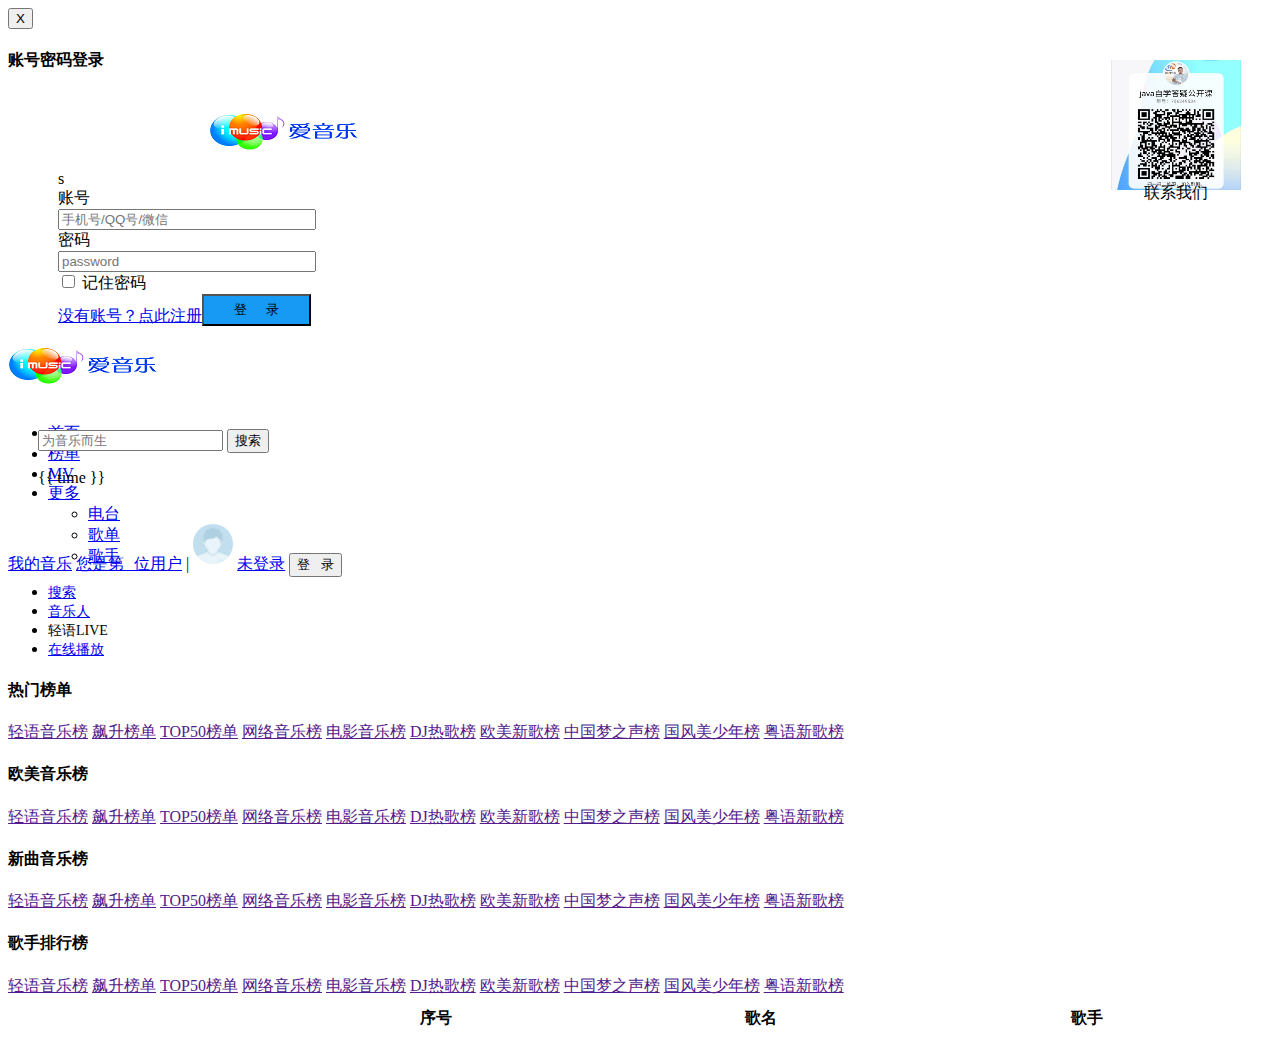
==== src/main/resources/public/bangdan.html @ f17001a4 "初建" ====
<!DOCTYPE html>
<html>
<head>
    <meta charset="utf-8">
    <meta name="viewport" content="width=device-width, initial-scale=1.0">
    <title>轻语音乐榜</title>
    <link href="css/style.min862f.css?v=4.1.0" rel="stylesheet">
    <link rel="stylesheet" href="https://cdn.staticfile.org/twitter-bootstrap/3.3.7/css/bootstrap.min.css">
    <link rel="stylesheet" type="text/css" href="css/index.css">
    <link rel="shortcut icon" type="image/x-icon" href="images/logo1.png">
    <script src="https://cdn.staticfile.org/jquery/2.1.1/jquery.min.js"></script>
    <script src="https://cdn.staticfile.org/twitter-bootstrap/3.3.7/js/bootstrap.min.js"></script>


</head>
<body style="overflow-x: hidden;user-select: none;">
<div class="modal fade" id="myModal" tabindex="-1" role="dialog" aria-labelledby="myModalLabel" aria-hidden="true"
     style="overflow: auto;">
    <div class="modal-dialog" style="overflow: auto;">
        <div class="modal-content" style="overflow: auto;">
            <div class="modal-header">
                <button type="button" class="close" data-dismiss="modal" aria-hidden="false">X</button>
                <h4 class="modal-title" id="myModalLabel">账号密码登录</h4>
            </div>
            <div class="modal-body" style="position: relative;">
                <form id="test" class="form-horizontal" role="form" action="/user/loginPage" method="post"
                      style="padding-left: 50px;">
                    <div class="form-group">
                        <img src="images/logo2.png" style="display: block; padding: 20px 151px">
                        <div class="erweima"><img src="images/二维码2.jpg" style="position: absolute;width: 130px;
						height: 130px;bottom: 136px;right: 31px;">
                            <p style="position: absolute;right: 64px;bottom: 106px;">联系我们</p>s
                        </div>
                        <label class="col-sm-2 control-label">
                            <span class="glyphicon glyphicon-user">账号</span>
                        </label>
                        <div class="col-sm-10">
                            <input type="text" class="form-control" id="user_name" name="user_name"
                                   placeholder="手机号/QQ号/微信" style="width: 250px">
                        </div>
                    </div>
                    <div class="form-group">
                        <label class="col-sm-2 control-label">
                            <span class="glyphicon glyphicon-lock">密码</span>
                        </label>
                        <div class="col-sm-10">
                            <input type="password" class="form-control" id="user_password" name="user_password"
                                   placeholder="password" style="width: 250px">
                        </div>
                    </div>
                    <div class="form-group">
                        <div class="col-sm-offset-2 col-sm-10">
                            <div class="checkbox">
                                <label>
                                    <input type="checkbox"> 记住密码
                                </label>
                            </div>
                        </div>
                    </div>
                    <div class="form-group">
                        <div class="modal-footer">
                            <button class="btn btn-primary" data-dismiss="btn btn-default"
                                    style="background-color: #169af3;padding: 5px 30px">登 &nbsp&nbsp&nbsp&nbsp录
                            </button>
                            <a href="/register.html" style="float: left;padding-top: 12px;">没有账号？点此注册</a>
                        </div>
                    </div>
                </form>
            </div>

        </div><!-- /.modal-content -->
    </div><!-- /.modal-dialog -->
</div>
<!-- /.modal -->

<!----><!----><!----><!----><!----><!----><!----><!----><!----><!----><!----><!----><!----><!----><!----><!----><!---

                                                     首页头部

--><!----><!----><!----><!----><!----><!----><!----><!----><!----><!----><!----><!----><!----><!----><!----><!---->
<div style="width: 100%;height: 80px; background-color:#fff;position: relative;">
    <div style="position: absolute;bottom: -5px;height: 5px;width: 100%;background-color:#fff;z-index: -1;"></div>
    <div class="search1">
        <div class="logo1" style="width: 153px; padding: 20.6px 0; display: inline-block;"><a
                href="/index.html"><img src="images/logo2.png" alt=""></a>
        </div>
        <nav class="navmargin navbar navbar-default" role="navigation">
            <div class="shurukuang" style="padding: 20.6px 30px;">
                <form class="bs-example" role="form" action="#" method="get">
                    <div class="row">
                        <div class="col-lg-6">
                            <div class="input-group">
                                <input type="text" class="form-control" placeholder="为音乐而生">
                                <span class="input-group-btn">
								<button id="search1" class="btn btn-default" type="button">
									搜索
								</button>
							</span>
                            </div><!-- /input-group -->
                        </div><!-- /.col-lg-6 -->
                        <div id="clock">
                            <p class="time">{{ time }}</p>
                        </div>
                    </div><!-- /.row -->
                </form>
            </div>
            <!-- 图标加上搜索框结束 -->
            <div id="col10" class="dengluzhuce">
                <a class="mymusic" href="/mymusic.html" target="_blank">我的音乐</a>
                <a class="mymusic" href="/mymusic.html" target="_blank">您是第<span
                        id="user_number" style="font-size:20px;color:red;text-align:center;padding:0;"> &nbsp</span>位用户</a>
                <span class="mymusic">|</span>
                <img id="touxiang" src="images/touxiang.png" width="40px" height="40px" style="display: inline-block;
                width: 40px;height: 40px;border:0;border-radius: 40px;margin-bottom: 5px;">
                <a id="userName" style="cursor: pointer;" class="mymusic" href="#">
                    未登录</a>
                <a id="zhuXiao" onclick="zhuXiao();location.reload();" href="#">
                </a>
                <button id="display1" class="btn denglu" data-toggle="modal" data-target="#myModal">登 &nbsp&nbsp录
                </button> <!--触发模态框按钮-->
            </div>
        </nav>
    </div>
</div>
<!----><!----><!----><!----><!----><!----><!----><!----><!----><!----><!----><!----><!----><!----><!----><!----><!---

                                                   下方nav标签导航栏开始）

--><!----><!----><!----><!----><!----><!----><!----><!----><!----><!----><!----><!----><!----><!----><!----><!---->
<nav class="daohanglan">
    <div class="big3">
        <ul>
            <li><a class=" erjicaidan2" href="/index.html">首页</a></li>
            <li><a class="gudingbeij erjicaidan2" href="#">榜单</a></li>
            <li><a class="erjicaidan2" href="/mv.html" target="_blank">MV</a></li>
            <li class="dropdown">
                <a class="erjicaidan2" href="#" class="dropdown-toggle" data-toggle="dropdown">
                    更多 <b class="caret"></b>
                </a>
                <ul class="dropdown-menu">
                    <li><a class="erjicaidan" href="/musicRadio.html" target="_blank">电台</a>
                    </li>
                    <li><a class="erjicaidan" href="/songlist.html" target="_blank">歌单</a>
                    </li>
                    <li><a class="erjicaidan" href="/singer.html" target="_blank">歌手</a></li>
                </ul>
            </li>
        </ul>
        <ul>
            <li class="youfudong"><a href="/musicSearchTest.html" target="_blank">
                <span class="glyphicon glyphicon-search" style="font-size: 14px"> 搜索</span></a></li>
            <li class="youfudong"><a href="/musician.html" target="_blank">
                <span class="glyphicon glyphicon-headphones" style="font-size: 14px"> 音乐人</span></a></li>
            <li class="youfudong"><span class="glyphicon glyphicon-music" style="font-size: 14px"> 轻语LIVE</span></li>
            <li class="youfudong"><a href="/QQmusic.html" target="_blank">

                <span class="glyphicon glyphicon-star-empty" style="font-size: 14px"> 在线播放</span></a></li>
        </ul>
    </div>
    </div>
</nav>
</nav>
<div class="big clearfix">
    <div class="panel-group" id="accordion">
        <div class="panel panel-default">
            <div class="panel-heading">
                <h4 class="panel-title">
				<span class="nonostyle" data-toggle="collapse" data-parent="#accordion"
                      href="#collapseOne">
					热门榜单
				</span>
                </h4>
            </div>
            <div id="collapseOne" class="panel-collapse collapse in">
                <div class="panel-body">
                    <a href="">轻语音乐榜</a>
                    <a href="">飙升榜单</a>
                    <a href="">TOP50榜单</a>
                    <a href="">网络音乐榜</a>
                    <a href="">电影音乐榜</a>
                    <a href="">DJ热歌榜</a>
                    <a href="">欧美新歌榜</a>
                    <a href="">中国梦之声榜</a>
                    <a href="">国风美少年榜</a>
                    <a href="">粤语新歌榜</a>
                </div>
            </div>
        </div>
        <div class="panel panel-success">
            <div class="panel-heading">
                <h4 class="panel-title">
				<span class="nonostyle" data-toggle="collapse" data-parent="#accordion"
                      href="#collapseTwo">
					欧美音乐榜
                    </span>
                </h4>
            </div>
            <div id="collapseTwo" class="panel-collapse collapse">
                <div class="panel-body">
                    <a href="">轻语音乐榜</a>
                    <a href="">飙升榜单</a>
                    <a href="">TOP50榜单</a>
                    <a href="">网络音乐榜</a>
                    <a href="">电影音乐榜</a>
                    <a href="">DJ热歌榜</a>
                    <a href="">欧美新歌榜</a>
                    <a href="">中国梦之声榜</a>
                    <a href="">国风美少年榜</a>
                    <a href="">粤语新歌榜</a>
                </div>
            </div>
        </div>
        <div class="panel panel-info">
            <div class="panel-heading">
                <h4 class="panel-title">
                    <span style="cursor: pointer" class="nonostyle" data-toggle="collapse" data-parent="#accordion"
                          href="#collapseThree">
                        新曲音乐榜
                        </span>
                </h4>
            </div>
            <div id="collapseThree" class="panel-collapse collapse">
                <div class="panel-body">
                    <a href="">轻语音乐榜</a>
                    <a href="">飙升榜单</a>
                    <a href="">TOP50榜单</a>
                    <a href="">网络音乐榜</a>
                    <a href="">电影音乐榜</a>
                    <a href="">DJ热歌榜</a>
                    <a href="">欧美新歌榜</a>
                    <a href="">中国梦之声榜</a>
                    <a href="">国风美少年榜</a>
                    <a href="">粤语新歌榜</a>
                </div>
            </div>
        </div>
        <div class="panel panel-warning">
            <div class="panel-heading">
                <h4 class="panel-title">
				<span class="nonostyle" data-toggle="collapse" data-parent="#accordion"
                      href="#collapseFour">
					歌手排行榜
				</span>
                </h4>
            </div>
            <div id="collapseFour" class="panel-collapse collapse">
                <div class="panel-body">
                    <a href="">轻语音乐榜</a>
                    <a href="">飙升榜单</a>
                    <a href="">TOP50榜单</a>
                    <a href="">网络音乐榜</a>
                    <a href="">电影音乐榜</a>
                    <a href="">DJ热歌榜</a>
                    <a href="">欧美新歌榜</a>
                    <a href="">中国梦之声榜</a>
                    <a href="">国风美少年榜</a>
                    <a href="">粤语新歌榜</a>
                </div>
            </div>
        </div>
    </div>


    <table style="width: 1000px; float: right; overflow: auto;">
        <thead>
        <tr style="border-bottom: 1px solid #919191;line-height: 35px;">
            <th style="text-align: center;">序号</th>
            <th style="text-align: center;">歌名</th>
            <th style="text-align: center;">歌手</th>
            <th></th>
        </tr>
        </thead>
        <tbody>
        <tr>
        </tr>
        </tbody>
    </table>


</div>
<audio id="audio" src=""></audio>

    <!--榜单下面的分页，有bug，点击后会导致收藏音乐重复跳出弹框，暂时不用分页功能！ -->
<!--<div style="position: relative;bottom: 0;left: 50%;" class="col-sm-12">-->
    <!--<ul id="pagintor"></ul>-->
<!--</div>-->

<script src="js/jquery.min.js?v=2.1.4"></script>
<script src="js/bootstrap-paginator.min.js"></script>
<script src="js/jquery.validate.min.js"></script>
<script src="js/tools.js"></script>
<script src="js/jquery.cookie.js"></script>
<script type="text/javascript" src="js/vue.min.js"></script>
<script type="text/javascript">
    $(document).ready(function () {
        pageTools(1, 30);//tools里的方法
        getList(1);
    });
    $("#user_number").html($.cookie("user_id"));
    function getList(pageNo) {
        test
        $.ajax({
            url: "musicLink/getMusicLinkList",
            type: "POST",
            data: "pageNo=" + pageNo,
            success: function (data) {
                if (data.statusCode == "200") {
                    var str = '';
                    for (var i = 0; i < data.data.list.length; i++) {
                        var a = i + 1;


                        str += '<tr>'
                            + '<td class="number111"  style="padding: 14px;border-bottom: 1px solid #eee; width: 100px;text-align: center;">' + ((pageNo - 1) * 10 + a) + '</td>'
                            + '<td  style="padding: 14px;border-bottom: 1px solid #eee;width: 600px;text-align: center;"><a class=sName' + i + ' href="#">' + data.data.list[i].ml_songName + '</a>' +
                            '<span class="glyphicon glyphicon-heart" id=sFav' + i + ' style="color: #eee;float: right;"></span></td>'
                            + '<td style="padding: 14px;border-bottom: 1px solid #eee;width: 300px;text-align: center;"><a href="#">' + data.data.list[i].ml_singer + '</a></td>'
                            + '</tr>';

                        function dd(i) {
                            $("table").on('click', '.sName' + i, function () {
                                fn(i);
                            });
                        }

                        dd(i);

                        function play1(i) {
                            $("table").on('click', '#sFav' + i, function () {
                                fn1(i);
                                fav(i);
                            });
                        }

                        play1(i);
                    }

                    function fn(j) {
                        console.log(data.data.list[j].ml_id);
                        $.cookie("song_link", data.data.list[j].ml_songLink, {expires: 7, path: "/"});
                        $.cookie("song_name", data.data.list[j].ml_songName, {expires: 7, path: "/"});
                        $.cookie("song_singer", data.data.list[j].ml_singer, {expires: 7, path: "/"});
                        $.cookie("song_photo", data.data.list[j].ml_photoLink, {expires: 7, path: "/"});
                        window.location.href = "/QQmusic.html";
                    }

                    function fn1(j) {
                        console.log(data.data.list[j].ml_id);
                        $.cookie("song_id", data.data.list[j].ml_id, {expires: 7, path: "/"});
                        $.cookie("song_name", data.data.list[j].ml_songName, {expires: 7, path: "/"});
                    }
                }
                $("table tbody").html(str);
            },
            error: function (data) {
                alert(JSON.stringify(data));
            }
        })
    }//已在mymusic中注释
    if ($.cookie("user_name") != undefined && $.cookie("user_name") != "1") {
        $("#userName").text("账号：" + $.cookie("user_name"));
        $("#zhuXiao").text("注销");
        document.getElementById("touxiang").src = "images/touxiang2.jpg";
        $("#display1").attr("style", "display:none;");
    }//已在mymusic中注释
    $('#test').validate({
        submitHandler: function () {
            denglu($('#test').attr("action"), $('#test').serialize());
        }
    });//已在mymusic中注释
    function fav(j) {
        $.ajax({
            async: false,
            url: "/musicLink/addMusicCollect",
            type: "post",
            data: {
                "songName": $.cookie("song_name"),
                "song_id": $.cookie("song_id"),
                "user_name": $.cookie("user_name"),
                "user_password": $.cookie("user_password"),
            },
            success: function (data) {//webspond
                if (data.statusCode == "200") {

                    // $('#sFav'+j).removeClass('glyphicon-heart');
                    $('#sFav' + j).css('color', '#ff69b4');
                    alert("歌曲收藏成功，请去我的音乐查看");


                    //location.reload();
                } else {
                    alert("亲！您已经收藏这首歌了哦，快去我的音乐中查看吧");
                }

            },

        })
    }//已在mymusic中注释


    //下方为时钟
    $("#search1").click(function () {
        window.open("/musicSearchTest.html");//给登录按钮一个超链接
    });
    var clock = new Vue({
        el: '#clock',
        data: {
            time: '',
            date: ''
        }
    });
    var week = ['星期天', '星期一', '星期二', '星期三', '星期四', '星期五', '星期六'];
    var timerID = setInterval(updateTime, 1000);
    updateTime();
    function updateTime() {
        var cd = new Date();
        clock.time = zeroPadding(cd.getHours(), 2) + ':' + zeroPadding(cd.getMinutes(), 2) + ':' + zeroPadding(cd.getSeconds(), 2);
        clock.date = zeroPadding(cd.getFullYear(), 4) + '-' + zeroPadding(cd.getMonth() + 1, 2) + '-' + zeroPadding(cd.getDate(), 2) + ' ' + week[cd.getDay()];
    };
    function zeroPadding(num, digit) {
        var zero = '';
        for (var i = 0; i < digit; i++) {
            zero += '0';
        }
        return (zero + num).slice(-digit);
    }
</script>
</body>
</html>
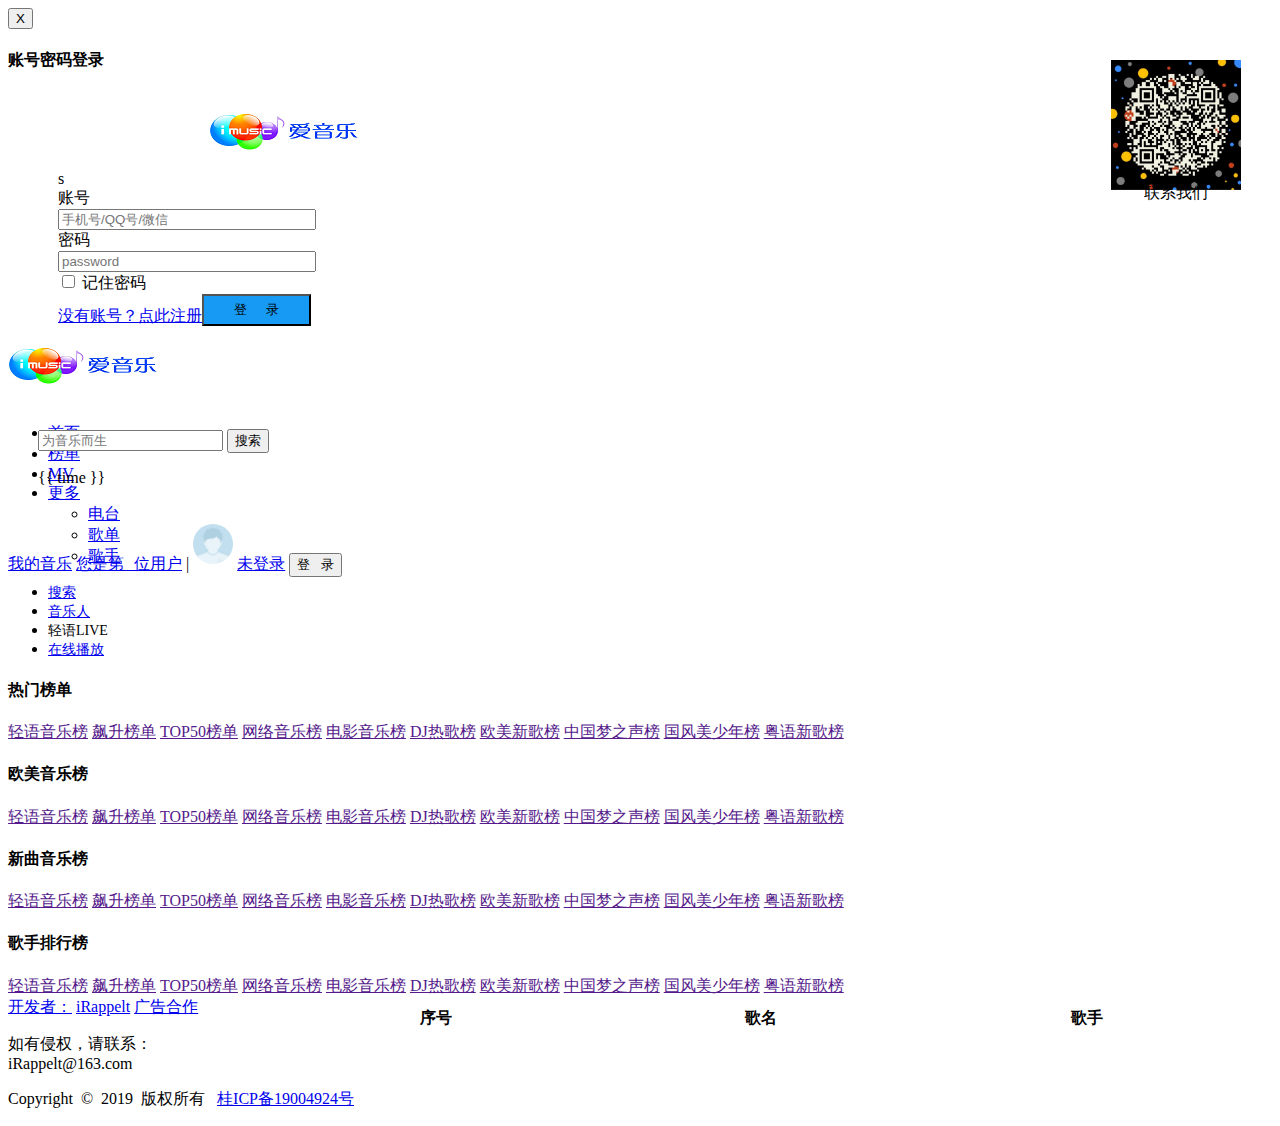
==== commit 378ec969: "iRappelt" ====
--- a/src/main/resources/public/bangdan.html
+++ b/src/main/resources/public/bangdan.html
@@ -280,6 +280,28 @@
 </div>
 <audio id="audio" src=""></audio>
 
+<!----><!----><!----><!----><!----><!----><!----><!----><!----><!----><!----><!----><!----><!----><!----><!----><!---
+
+                                              结束了，页脚
+
+--><!----><!----><!----><!----><!----><!----><!----><!----><!----><!----><!----><!----><!----><!----><!----><!---->
+<div class="footer">
+    <div class="links">
+        <a hidefocus="true" href="#" target="_blank">开发者：</a>
+        <a hidefocus="true" href="https://github.com/iRappelt/mymusic" target="_blank">iRappelt</a>
+        <a hidefocus="true" href="#" target="_blank">广告合作</a>
+    </div>
+    <div class="copyright">
+        <p style="-moz-user-select: text;-webkit-user-select: text;-ms-user-select: text; user-select:text">如有侵权，请联系：iRappelt@163.com </p>
+        <p>Copyright&nbsp;&nbsp;©&nbsp;&nbsp;2019&nbsp;&nbsp;版权所有&nbsp;&nbsp;
+            <a hidefocus="true" href="http://www.beian.miit.gov.cn" target="_blank">桂ICP备19004924号</a>
+            <a hidefocus="true" class="office-verification"
+               href="http://netadreg.gzaic.gov.cn/ntmm/WebSear/WebLogoPub.aspx?logo=440106106022006022000209"
+               target="_blank"></a>
+        </p>
+    </div>
+</div>
+
     <!--榜单下面的分页，有bug，点击后会导致收藏音乐重复跳出弹框，暂时不用分页功能！ -->
 <!--<div style="position: relative;bottom: 0;left: 50%;" class="col-sm-12">-->
     <!--<ul id="pagintor"></ul>-->
@@ -296,7 +318,7 @@
         pageTools(1, 30);//tools里的方法
         getList(1);
     });
-    $("#user_number").html($.cookie("user_id"));
+    $("#user_number").html(2594+$.cookie("user_id"));
     function getList(pageNo) {
         test
         $.ajax({
@@ -312,9 +334,9 @@
 
                         str += '<tr>'
                             + '<td class="number111"  style="padding: 14px;border-bottom: 1px solid #eee; width: 100px;text-align: center;">' + ((pageNo - 1) * 10 + a) + '</td>'
-                            + '<td  style="padding: 14px;border-bottom: 1px solid #eee;width: 600px;text-align: center;"><a class=sName' + i + ' href="#">' + data.data.list[i].ml_songName + '</a>' +
+                            + '<td  style="padding: 14px;border-bottom: 1px solid #eee;width: 600px;text-align: center;"><a class=sName' + i + ' href="#">' + data.data.list[i].songName + '</a>' +
                             '<span class="glyphicon glyphicon-heart" id=sFav' + i + ' style="color: #eee;float: right;"></span></td>'
-                            + '<td style="padding: 14px;border-bottom: 1px solid #eee;width: 300px;text-align: center;"><a href="#">' + data.data.list[i].ml_singer + '</a></td>'
+                            + '<td style="padding: 14px;border-bottom: 1px solid #eee;width: 300px;text-align: center;"><a href="#">' + data.data.list[i].singer + '</a></td>'
                             + '</tr>';
 
                         function dd(i) {
@@ -336,18 +358,18 @@
                     }
 
                     function fn(j) {
-                        console.log(data.data.list[j].ml_id);
-                        $.cookie("song_link", data.data.list[j].ml_songLink, {expires: 7, path: "/"});
-                        $.cookie("song_name", data.data.list[j].ml_songName, {expires: 7, path: "/"});
-                        $.cookie("song_singer", data.data.list[j].ml_singer, {expires: 7, path: "/"});
-                        $.cookie("song_photo", data.data.list[j].ml_photoLink, {expires: 7, path: "/"});
+                        console.log(data.data.list[j].songId);
+                        $.cookie("song_link", data.data.list[j].songLink, {expires: 7, path: "/"});
+                        $.cookie("song_name", data.data.list[j].songName, {expires: 7, path: "/"});
+                        $.cookie("song_singer", data.data.list[j].singer, {expires: 7, path: "/"});
+                        $.cookie("song_photo", data.data.list[j].imageLink, {expires: 7, path: "/"});
                         window.location.href = "/QQmusic.html";
                     }
 
                     function fn1(j) {
-                        console.log(data.data.list[j].ml_id);
-                        $.cookie("song_id", data.data.list[j].ml_id, {expires: 7, path: "/"});
-                        $.cookie("song_name", data.data.list[j].ml_songName, {expires: 7, path: "/"});
+                        console.log(data.data.list[j].songId);
+                        $.cookie("song_id", data.data.list[j].songId, {expires: 7, path: "/"});
+                        $.cookie("song_name", data.data.list[j].songName, {expires: 7, path: "/"});
                     }
                 }
                 $("table tbody").html(str);
@@ -398,10 +420,11 @@
     }//已在mymusic中注释
 
 
+
+    $("#search1").click(function () {
+        window.open("/musicSearchTest.html");
+    });
     //下方为时钟
-    $("#search1").click(function () {
-        window.open("/musicSearchTest.html");//给登录按钮一个超链接
-    });
     var clock = new Vue({
         el: '#clock',
         data: {
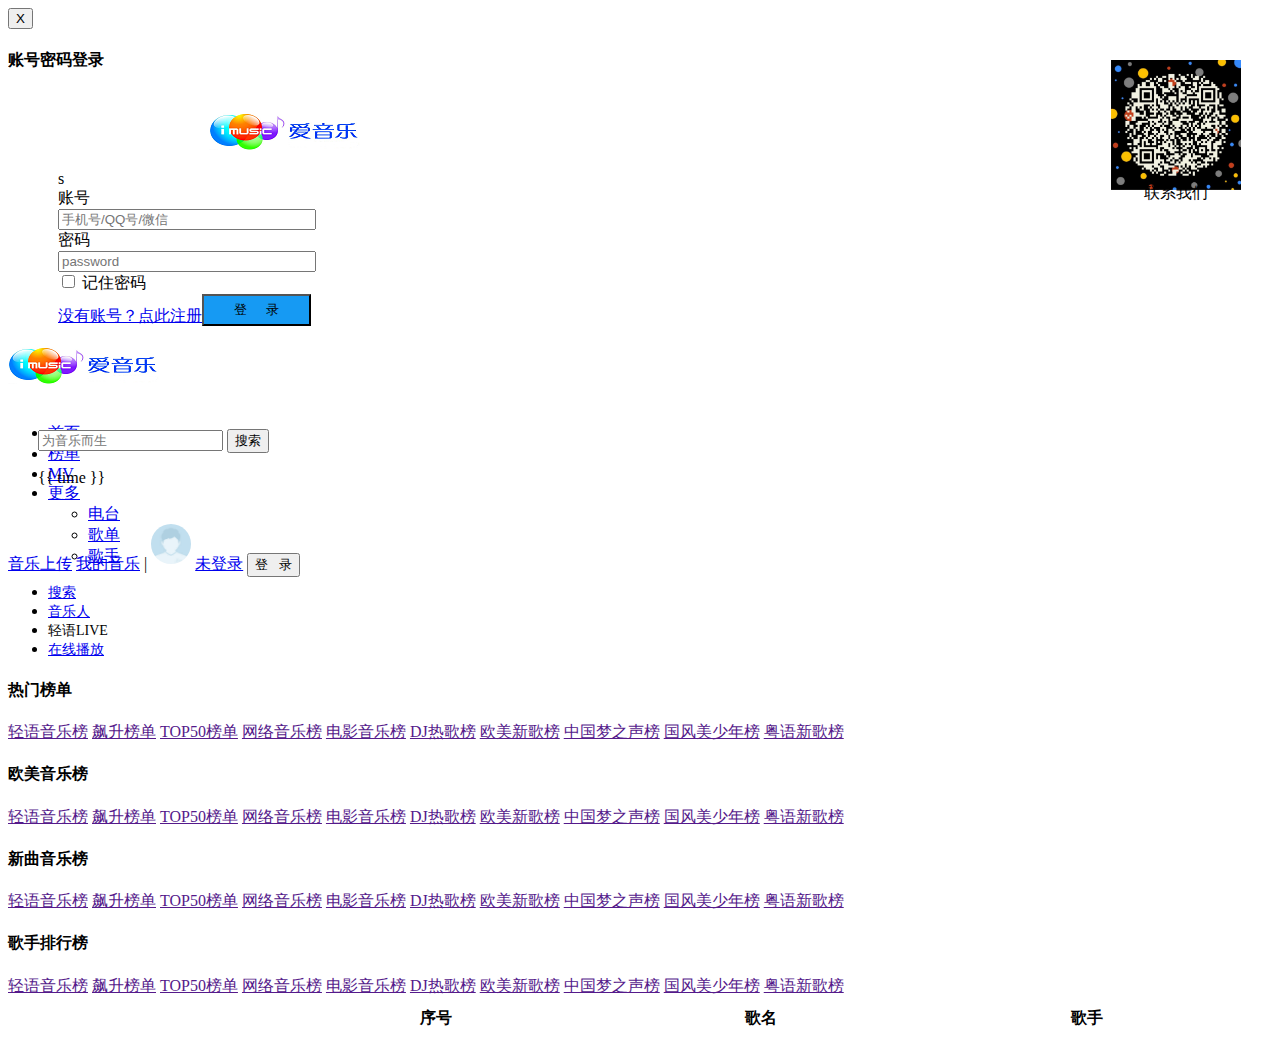
==== commit 76b331bd: "change" ====
--- a/src/main/resources/public/bangdan.html
+++ b/src/main/resources/public/bangdan.html
@@ -106,9 +106,8 @@
             </div>
             <!-- 图标加上搜索框结束 -->
             <div id="col10" class="dengluzhuce">
+                <a id="manager_upload" class="mymusic" href="/manager.html" target="_blank">音乐上传</a>
                 <a class="mymusic" href="/mymusic.html" target="_blank">我的音乐</a>
-                <a class="mymusic" href="/mymusic.html" target="_blank">您是第<span
-                        id="user_number" style="font-size:20px;color:red;text-align:center;padding:0;"> &nbsp</span>位用户</a>
                 <span class="mymusic">|</span>
                 <img id="touxiang" src="images/touxiang.png" width="40px" height="40px" style="display: inline-block;
                 width: 40px;height: 40px;border:0;border-radius: 40px;margin-bottom: 5px;">
@@ -280,28 +279,6 @@
 </div>
 <audio id="audio" src=""></audio>
 
-<!----><!----><!----><!----><!----><!----><!----><!----><!----><!----><!----><!----><!----><!----><!----><!----><!---
-
-                                              结束了，页脚
-
---><!----><!----><!----><!----><!----><!----><!----><!----><!----><!----><!----><!----><!----><!----><!----><!---->
-<div class="footer">
-    <div class="links">
-        <a hidefocus="true" href="#" target="_blank">开发者：</a>
-        <a hidefocus="true" href="https://github.com/iRappelt/mymusic" target="_blank">iRappelt</a>
-        <a hidefocus="true" href="#" target="_blank">广告合作</a>
-    </div>
-    <div class="copyright">
-        <p style="-moz-user-select: text;-webkit-user-select: text;-ms-user-select: text; user-select:text">如有侵权，请联系：iRappelt@163.com </p>
-        <p>Copyright&nbsp;&nbsp;©&nbsp;&nbsp;2019&nbsp;&nbsp;版权所有&nbsp;&nbsp;
-            <a hidefocus="true" href="http://www.beian.miit.gov.cn" target="_blank">桂ICP备19004924号</a>
-            <a hidefocus="true" class="office-verification"
-               href="http://netadreg.gzaic.gov.cn/ntmm/WebSear/WebLogoPub.aspx?logo=440106106022006022000209"
-               target="_blank"></a>
-        </p>
-    </div>
-</div>
-
     <!--榜单下面的分页，有bug，点击后会导致收藏音乐重复跳出弹框，暂时不用分页功能！ -->
 <!--<div style="position: relative;bottom: 0;left: 50%;" class="col-sm-12">-->
     <!--<ul id="pagintor"></ul>-->
@@ -318,7 +295,12 @@
         pageTools(1, 30);//tools里的方法
         getList(1);
     });
-    $("#user_number").html(2594+$.cookie("user_id"));
+
+    // 非管理员隐藏音乐文件上传
+    if ($.cookie("user_name") != "admin") {
+        $("#manager_upload").attr("style", "display:none;");
+    }
+
     function getList(pageNo) {
         test
         $.ajax({
@@ -379,7 +361,7 @@
             }
         })
     }//已在mymusic中注释
-    if ($.cookie("user_name") != undefined && $.cookie("user_name") != "1") {
+    if ($.cookie("user_name") != undefined && $.cookie("user_name") != "") {
         $("#userName").text("账号：" + $.cookie("user_name"));
         $("#zhuXiao").text("注销");
         document.getElementById("touxiang").src = "images/touxiang2.jpg";
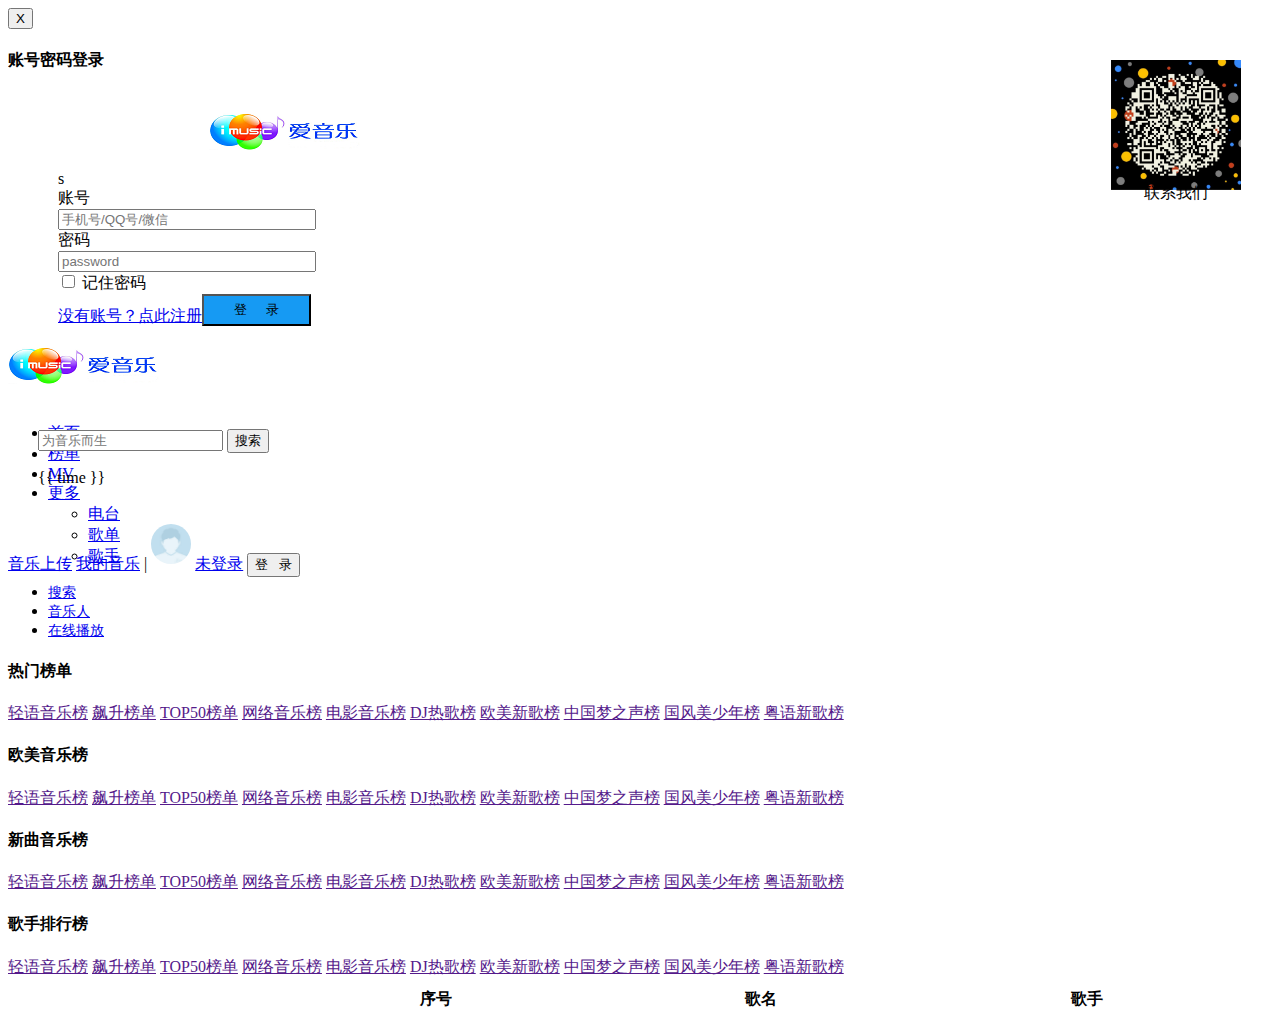
==== commit 8ad46108: "iRappelt-marge" ====
--- a/src/main/resources/public/bangdan.html
+++ b/src/main/resources/public/bangdan.html
@@ -150,7 +150,6 @@
                 <span class="glyphicon glyphicon-search" style="font-size: 14px"> 搜索</span></a></li>
             <li class="youfudong"><a href="/musician.html" target="_blank">
                 <span class="glyphicon glyphicon-headphones" style="font-size: 14px"> 音乐人</span></a></li>
-            <li class="youfudong"><span class="glyphicon glyphicon-music" style="font-size: 14px"> 轻语LIVE</span></li>
             <li class="youfudong"><a href="/QQmusic.html" target="_blank">
 
                 <span class="glyphicon glyphicon-star-empty" style="font-size: 14px"> 在线播放</span></a></li>
@@ -279,10 +278,10 @@
 </div>
 <audio id="audio" src=""></audio>
 
-    <!--榜单下面的分页，有bug，点击后会导致收藏音乐重复跳出弹框，暂时不用分页功能！ -->
-<!--<div style="position: relative;bottom: 0;left: 50%;" class="col-sm-12">-->
-    <!--<ul id="pagintor"></ul>-->
-<!--</div>-->
+<!--榜单下面的分页，有bug，点击后会导致收藏音乐重复跳出弹框，暂时不用分页功能！ -->
+<div style="position: relative;bottom: 0;left: 50%;" class="col-sm-12">
+    <ul id="pagintor"></ul>
+</div>
 
 <script src="js/jquery.min.js?v=2.1.4"></script>
 <script src="js/bootstrap-paginator.min.js"></script>
@@ -292,7 +291,7 @@
 <script type="text/javascript" src="js/vue.min.js"></script>
 <script type="text/javascript">
     $(document).ready(function () {
-        pageTools(1, 30);//tools里的方法
+        pageTools(1, 15);//tools里的方法，分页组件
         getList(1);
     });
 
@@ -301,8 +300,8 @@
         $("#manager_upload").attr("style", "display:none;");
     }
 
+    // 获取榜单列表
     function getList(pageNo) {
-        test
         $.ajax({
             url: "musicLink/getMusicLinkList",
             type: "POST",
@@ -313,65 +312,44 @@
                     for (var i = 0; i < data.data.list.length; i++) {
                         var a = i + 1;
 
-
                         str += '<tr>'
-                            + '<td class="number111"  style="padding: 14px;border-bottom: 1px solid #eee; width: 100px;text-align: center;">' + ((pageNo - 1) * 10 + a) + '</td>'
+                            + '<td class="number111"  style="padding: 14px;border-bottom: 1px solid #eee; width: 100px;text-align: center;">' + ((pageNo - 1) * 15 + a) + '</td>'
                             + '<td  style="padding: 14px;border-bottom: 1px solid #eee;width: 600px;text-align: center;"><a class=sName' + i + ' href="#">' + data.data.list[i].songName + '</a>' +
                             '<span class="glyphicon glyphicon-heart" id=sFav' + i + ' style="color: #eee;float: right;"></span></td>'
                             + '<td style="padding: 14px;border-bottom: 1px solid #eee;width: 300px;text-align: center;"><a href="#">' + data.data.list[i].singer + '</a></td>'
                             + '</tr>';
 
-                        function dd(i) {
+                        // 歌曲播放
+                        function musicPlay(i) {
                             $("table").on('click', '.sName' + i, function () {
-                                fn(i);
+                                $.cookie("song_link", data.data.list[i].songLink, {expires: 7, path: "/"});
+                                $.cookie("song_name", data.data.list[i].songName, {expires: 7, path: "/"});
+                                $.cookie("song_singer", data.data.list[i].singer, {expires: 7, path: "/"});
+                                $.cookie("song_photo", data.data.list[i].imageLink, {expires: 7, path: "/"});
+                                window.location.href = "/QQmusic.html";
                             });
                         }
-
-                        dd(i);
-
-                        function play1(i) {
+                        musicPlay(i);
+
+                        // 歌曲收藏
+                        function musicCollect(i) {
                             $("table").on('click', '#sFav' + i, function () {
-                                fn1(i);
+                                $.cookie("song_id", data.data.list[i].songId, {expires: 7, path: "/"});
+                                $.cookie("song_name", data.data.list[i].songName, {expires: 7, path: "/"});
                                 fav(i);
                             });
                         }
-
-                        play1(i);
-                    }
-
-                    function fn(j) {
-                        console.log(data.data.list[j].songId);
-                        $.cookie("song_link", data.data.list[j].songLink, {expires: 7, path: "/"});
-                        $.cookie("song_name", data.data.list[j].songName, {expires: 7, path: "/"});
-                        $.cookie("song_singer", data.data.list[j].singer, {expires: 7, path: "/"});
-                        $.cookie("song_photo", data.data.list[j].imageLink, {expires: 7, path: "/"});
-                        window.location.href = "/QQmusic.html";
-                    }
-
-                    function fn1(j) {
-                        console.log(data.data.list[j].songId);
-                        $.cookie("song_id", data.data.list[j].songId, {expires: 7, path: "/"});
-                        $.cookie("song_name", data.data.list[j].songName, {expires: 7, path: "/"});
+                        musicCollect(i);
                     }
                 }
                 $("table tbody").html(str);
             },
-            error: function (data) {
-                alert(JSON.stringify(data));
+            error: function () {
+                alert("系统错误，请联系管理员");
             }
         })
-    }//已在mymusic中注释
-    if ($.cookie("user_name") != undefined && $.cookie("user_name") != "") {
-        $("#userName").text("账号：" + $.cookie("user_name"));
-        $("#zhuXiao").text("注销");
-        document.getElementById("touxiang").src = "images/touxiang2.jpg";
-        $("#display1").attr("style", "display:none;");
-    }//已在mymusic中注释
-    $('#test').validate({
-        submitHandler: function () {
-            denglu($('#test').attr("action"), $('#test').serialize());
-        }
-    });//已在mymusic中注释
+    }
+    // 收藏
     function fav(j) {
         $.ajax({
             async: false,
@@ -383,30 +361,47 @@
                 "user_name": $.cookie("user_name"),
                 "user_password": $.cookie("user_password"),
             },
-            success: function (data) {//webspond
+            success: function (data) {
                 if (data.statusCode == "200") {
 
                     // $('#sFav'+j).removeClass('glyphicon-heart');
                     $('#sFav' + j).css('color', '#ff69b4');
                     alert("歌曲收藏成功，请去我的音乐查看");
-
-
-                    //location.reload();
                 } else {
                     alert("亲！您已经收藏这首歌了哦，快去我的音乐中查看吧");
                 }
 
             },
-
+            error: function () {
+                alert("系统错误，请联系管理员");
+            }
         })
-    }//已在mymusic中注释
-
-
+    }
+
+    /*********************登录功能****************************/
+
+    if ($.cookie("user_name") != undefined && $.cookie("user_name") != "") {
+        $("#userName").text("账号：" + $.cookie("user_name"));
+        $("#zhuXiao").text("注销");
+        document.getElementById("touxiang").src = "images/touxiang2.jpg";
+        $("#display1").attr("style", "display:none;");
+    }
+
+    $('#test').validate({
+        submitHandler: function () {
+            denglu($('#test').attr("action"), $('#test').serialize());
+        }
+    });
+
+    /**********************搜索****************************/
 
     $("#search1").click(function () {
         window.open("/musicSearchTest.html");
     });
-    //下方为时钟
+
+
+    /*********************时钟*******************************/
+
     var clock = new Vue({
         el: '#clock',
         data: {
@@ -417,11 +412,13 @@
     var week = ['星期天', '星期一', '星期二', '星期三', '星期四', '星期五', '星期六'];
     var timerID = setInterval(updateTime, 1000);
     updateTime();
+
     function updateTime() {
         var cd = new Date();
         clock.time = zeroPadding(cd.getHours(), 2) + ':' + zeroPadding(cd.getMinutes(), 2) + ':' + zeroPadding(cd.getSeconds(), 2);
         clock.date = zeroPadding(cd.getFullYear(), 4) + '-' + zeroPadding(cd.getMonth() + 1, 2) + '-' + zeroPadding(cd.getDate(), 2) + ' ' + week[cd.getDay()];
-    };
+    }
+
     function zeroPadding(num, digit) {
         var zero = '';
         for (var i = 0; i < digit; i++) {
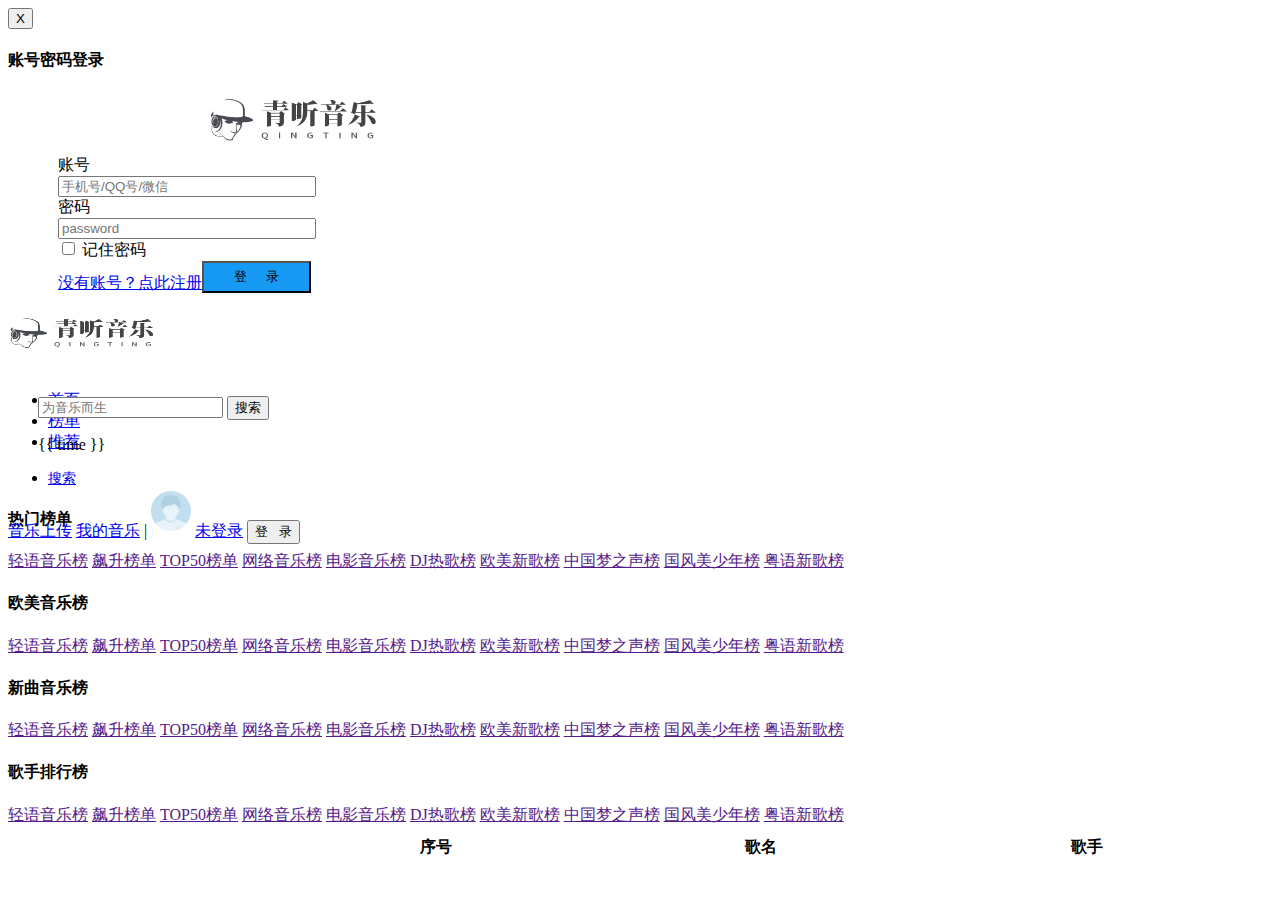
==== commit 241ef958: "iRappelt-播放页面完工80%，清除无用文件" ====
--- a/src/main/resources/public/bangdan.html
+++ b/src/main/resources/public/bangdan.html
@@ -3,11 +3,11 @@
 <head>
     <meta charset="utf-8">
     <meta name="viewport" content="width=device-width, initial-scale=1.0">
-    <title>轻语音乐榜</title>
+    <title>青听音乐榜</title>
     <link href="css/style.min862f.css?v=4.1.0" rel="stylesheet">
     <link rel="stylesheet" href="https://cdn.staticfile.org/twitter-bootstrap/3.3.7/css/bootstrap.min.css">
     <link rel="stylesheet" type="text/css" href="css/index.css">
-    <link rel="shortcut icon" type="image/x-icon" href="images/logo1.png">
+    <link rel="shortcut icon" type="image/x-icon" href="images/weblogo.ico">
     <script src="https://cdn.staticfile.org/jquery/2.1.1/jquery.min.js"></script>
     <script src="https://cdn.staticfile.org/twitter-bootstrap/3.3.7/js/bootstrap.min.js"></script>
 
@@ -17,7 +17,7 @@
 <div class="modal fade" id="myModal" tabindex="-1" role="dialog" aria-labelledby="myModalLabel" aria-hidden="true"
      style="overflow: auto;">
     <div class="modal-dialog" style="overflow: auto;">
-        <div class="modal-content" style="overflow: auto;">
+        <div class="modal-content" style="overflow: auto;width: 520px;">
             <div class="modal-header">
                 <button type="button" class="close" data-dismiss="modal" aria-hidden="false">X</button>
                 <h4 class="modal-title" id="myModalLabel">账号密码登录</h4>
@@ -26,11 +26,8 @@
                 <form id="test" class="form-horizontal" role="form" action="/user/loginPage" method="post"
                       style="padding-left: 50px;">
                     <div class="form-group">
-                        <img src="images/logo2.png" style="display: block; padding: 20px 151px">
-                        <div class="erweima"><img src="images/二维码2.jpg" style="position: absolute;width: 130px;
-						height: 130px;bottom: 136px;right: 31px;">
-                            <p style="position: absolute;right: 64px;bottom: 106px;">联系我们</p>s
-                        </div>
+                        <img src="images/webicon.png" style="display: block; margin-left:150px;margin-bottom:10px;width: 177px; height: 52px;">
+
                         <label class="col-sm-2 control-label">
                             <span class="glyphicon glyphicon-user">账号</span>
                         </label>
@@ -81,8 +78,8 @@
 <div style="width: 100%;height: 80px; background-color:#fff;position: relative;">
     <div style="position: absolute;bottom: -5px;height: 5px;width: 100%;background-color:#fff;z-index: -1;"></div>
     <div class="search1">
-        <div class="logo1" style="width: 153px; padding: 20.6px 0; display: inline-block;"><a
-                href="/index.html"><img src="images/logo2.png" alt=""></a>
+        <div class="logo1" style="width: 153px; padding: 20.6px 0; display: inline-block;">
+            <a href="index.html"><img src="images/webicon.png" alt="" style="width: 153px; height: 37px;"></a>
         </div>
         <nav class="navmargin navbar navbar-default" role="navigation">
             <div class="shurukuang" style="padding: 20.6px 30px;">
@@ -131,28 +128,12 @@
         <ul>
             <li><a class=" erjicaidan2" href="/index.html">首页</a></li>
             <li><a class="gudingbeij erjicaidan2" href="#">榜单</a></li>
-            <li><a class="erjicaidan2" href="/mv.html" target="_blank">MV</a></li>
-            <li class="dropdown">
-                <a class="erjicaidan2" href="#" class="dropdown-toggle" data-toggle="dropdown">
-                    更多 <b class="caret"></b>
-                </a>
-                <ul class="dropdown-menu">
-                    <li><a class="erjicaidan" href="/musicRadio.html" target="_blank">电台</a>
-                    </li>
-                    <li><a class="erjicaidan" href="/songlist.html" target="_blank">歌单</a>
-                    </li>
-                    <li><a class="erjicaidan" href="/singer.html" target="_blank">歌手</a></li>
-                </ul>
-            </li>
+            <li><a class=" erjicaidan2" href="#">推荐</a></li>
+
         </ul>
         <ul>
             <li class="youfudong"><a href="/musicSearchTest.html" target="_blank">
                 <span class="glyphicon glyphicon-search" style="font-size: 14px"> 搜索</span></a></li>
-            <li class="youfudong"><a href="/musician.html" target="_blank">
-                <span class="glyphicon glyphicon-headphones" style="font-size: 14px"> 音乐人</span></a></li>
-            <li class="youfudong"><a href="/QQmusic.html" target="_blank">
-
-                <span class="glyphicon glyphicon-star-empty" style="font-size: 14px"> 在线播放</span></a></li>
         </ul>
     </div>
     </div>
@@ -326,7 +307,7 @@
                                 $.cookie("song_name", data.data.list[i].songName, {expires: 7, path: "/"});
                                 $.cookie("song_singer", data.data.list[i].singer, {expires: 7, path: "/"});
                                 $.cookie("song_photo", data.data.list[i].imageLink, {expires: 7, path: "/"});
-                                window.location.href = "/QQmusic.html";
+                                window.location.href = "/play.html";
                             });
                         }
                         musicPlay(i);
